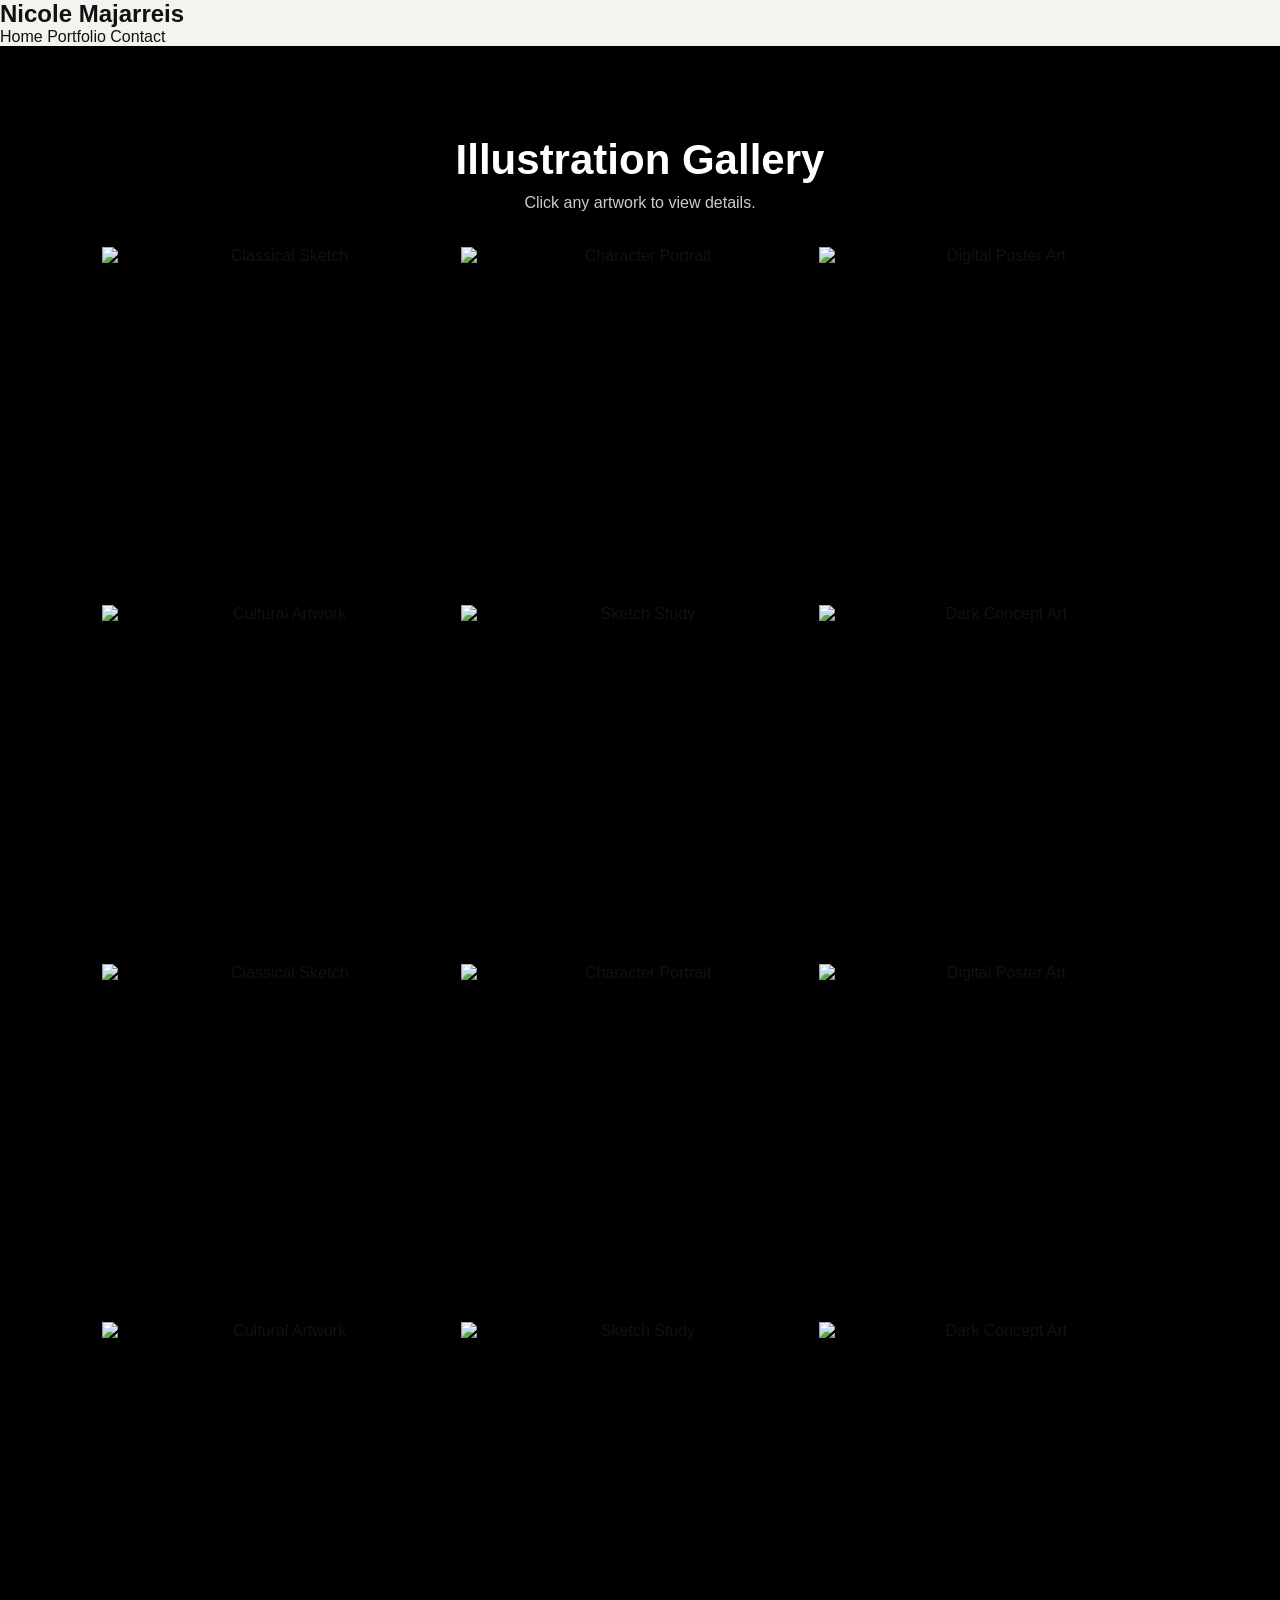
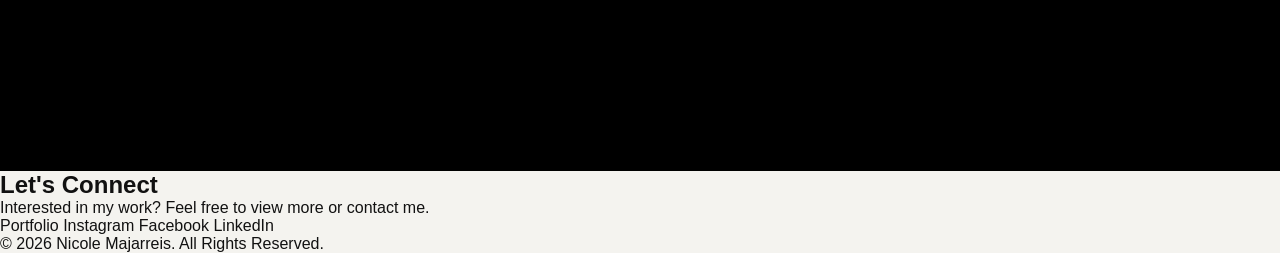
==== album.html @ 6c2c57d9 "Add files via upload" ====
<!DOCTYPE html>
<html lang="en">
<head>
  <meta charset="UTF-8" />
  <meta name="viewport" content="width=device-width, initial-scale=1.0" />
  <title>Graphic Design | Nicole Majarreis</title>
  <link rel="stylesheet" href="style.css" />
</head>
<body>

<header>
  <nav>
    <h2>Nicole Majarreis</h2>
    <div>
      <a href="index.html">Home</a>
      <a href="index.html#portfolio">Portfolio</a>
      <a href="index.html#contact">Contact</a>
    </div>
  </nav>
</header>


<section class="insta-gallery-section">
  <h2>Illustration Gallery</h2>
  <p>Click any artwork to view details.</p>

  <div class="insta-gallery">
    <img src="assets/graphic-design/graphic-design.png" alt="Classical Sketch"
      data-title="Classical Sketch"
      data-caption="A graphite-style study focused on facial structure, shadow, and form."
      data-tags="#art #sketch #graphite #portrait #traditionalart">

    <img src="assets/graphic-design/graphic-design1.png" alt="Character Portrait"
      data-title="Character Portrait"
      data-caption="A detailed character sketch exploring expression, line texture, and mood."
      data-tags="#characterart #sketch #illustration #drawing">

    <img src="assets/graphic-design/graphic-design2.png" alt="Digital Poster Art"
      data-title="Digital Poster Art"
      data-caption="A digital illustration created for a themed visual project."
      data-tags="#digitalart #posterart #illustration #creativework">

    <img src="assets/graphic-design/graphic-design3.png" alt="Cultural Artwork"
      data-title="Cultural Artwork"
      data-caption="An expressive artwork inspired by cultural movement and visual storytelling."
      data-tags="#artwork #culture #painting #visualstorytelling">

    <img src="assets/graphic-design/graphic-design4.png" alt="Sketch Study"
      data-title="Sketch Study"
      data-caption="A hand-drawn study using loose lines, expressive shading, and structure."
      data-tags="#sketchbook #drawing #study #traditionalart">

    <img src="assets/graphic-design/graphic-design6.png" alt="Dark Concept Art"
      data-title="Dark Concept Art"
      data-caption="A surreal visual piece using contrast, red tones, and dramatic composition."
      data-tags="#conceptart #darkart #surrealart #digitalillustration">
    
    <img src="assets/illustrations/gallery-1.png" alt="Classical Sketch"
      data-title="Classical Sketch"
      data-caption="A graphite-style study focused on facial structure, shadow, and form."
      data-tags="#art #sketch #graphite #portrait #traditionalart">

    <img src="assets/illustrations/gallery-2.png" alt="Character Portrait"
      data-title="Character Portrait"
      data-caption="A detailed character sketch exploring expression, line texture, and mood."
      data-tags="#characterart #sketch #illustration #drawing">

    <img src="assets/illustrations/gallery-3.png" alt="Digital Poster Art"
      data-title="Digital Poster Art"
      data-caption="A digital illustration created for a themed visual project."
      data-tags="#digitalart #posterart #illustration #creativework">

    <img src="assets/illustrations/gallery-4.png" alt="Cultural Artwork"
      data-title="Cultural Artwork"
      data-caption="An expressive artwork inspired by cultural movement and visual storytelling."
      data-tags="#artwork #culture #painting #visualstorytelling">

    <img src="assets/illustrations/gallery-5.png" alt="Sketch Study"
      data-title="Sketch Study"
      data-caption="A hand-drawn study using loose lines, expressive shading, and structure."
      data-tags="#sketchbook #drawing #study #traditionalart">

    <img src="assets/illustrations/gallery-6.png" alt="Dark Concept Art"
      data-title="Dark Concept Art"
      data-caption="A surreal visual piece using contrast, red tones, and dramatic composition."
      data-tags="#conceptart #darkart #surrealart #digitalillustration">
  </div>
</section>

<div class="ig-modal" id="igModal">
  <button class="ig-close">&times;</button>
  <button class="ig-nav ig-prev">&#10094;</button>
  <button class="ig-nav ig-next">&#10095;</button>

  <div class="ig-post">
    <div class="ig-image-wrap">
      <img id="igModalImg" src="" alt="">
    </div>

    <div class="ig-details">
      <div class="ig-header">
        <img src="assets/images/profile.png" alt="Nicole Majarreis">
        <div>
          <h4>Nicole Majarreis</h4>
          <span>Illustration Portfolio</span>
        </div>
      </div>

      <div class="ig-caption">
        <h3 id="igTitle"></h3>
        <p id="igCaption"></p>
        <p class="ig-tags" id="igTags"></p>
      </div>
    </div>
  </div>
</div>

<section class="contact">
  <h2>Let's Connect</h2>
  <p>Interested in my work? Feel free to view more or contact me.</p>

  <div class="contact-links">
    <a href="YOUR_PORTFOLIO_LINK" target="_blank">Portfolio</a>
    <a href="YOUR_INSTAGRAM_LINK" target="_blank">Instagram</a>
    <a href="YOUR_FACEBOOK_LINK" target="_blank">Facebook</a>
    <a href="YOUR_LINKEDIN_LINK" target="_blank">LinkedIn</a>
  </div>
</section>

<footer>
  <p>© 2026 Nicole Majarreis. All Rights Reserved.</p>
</footer>

<script src="script.js"></script>

</body>
</html>
---- style.css ----
/* =========================
   GLOBAL RESET
========================= */
* {
  margin: 0;
  padding: 0;
  box-sizing: border-box;
}

html {
  scroll-behavior: smooth;
}

body {
  font-family: Arial, Helvetica, sans-serif;
  background: #f4f3ef;
  color: #111;
  overflow-x: hidden;
}

a {
  text-decoration: none;
  color: inherit;
}

img {
  max-width: 100%;
  display: block;
}

/* =========================
   HEADER
========================= */
.site-header {
  position: fixed;
  top: 20px;
  left: 50%;
  transform: translateX(-50%);
  width: 90%;
  z-index: 1000;
}

.navbar {
  background: rgba(255, 255, 255, 0.82);
  backdrop-filter: blur(12px);
  border: 1px solid #ddd;
  display: flex;
  align-items: center;
  justify-content: space-between;
  padding: 14px 22px;
  border-radius: 4px;
}

.menu-icon {
  font-size: 18px;
}

.nav-logo {
  font-weight: 900;
  letter-spacing: 2px;
  font-size: 14px;
}

.nav-links {
  display: flex;
  gap: 28px;
  font-size: 12px;
  text-transform: uppercase;
  letter-spacing: 1px;
}

.nav-links a {
  transition: 0.3s ease;
}

.nav-links a:hover {
  opacity: 0.5;
}

/* =========================
   HERO SECTION - FIXED
========================= */
.hero-section {
  height: 100vh;
  min-height: 600px;
  position: relative;
  background: #f4f3ef;
  overflow: hidden;
  padding-top: 90px;
}

.hero-left-group {
  position: absolute;
  left: 3%;
  top: 25%;
  z-index: 2;
}

.hero-right-group {
  position: absolute;
  right: 3%;
  top: 40%;
  text-align: right;
  z-index: 2;
}

.hero-name-left,
.hero-name-right {
  font-size: clamp(120px, 15vw, 280px);
  line-height: 0.75;
  font-weight: 900;
  letter-spacing: -10px;
  color: #77736f;
  margin-top: 0;
}

.hero-name-right {
  color: #aaa6a2;
}

.hero-role-left,
.hero-role-right {
  font-size: clamp(28px, 2.4vw, 46px);
  font-weight: 900;
  letter-spacing: -3px;
  color: #191919;
  margin-top: 0;
  position: relative;
  z-index: 8;
}

.hero-image-box {
  position: absolute;
  left: 50%;
  bottom: -8%;
  height: 115%;
  transform: translateX(-50%);
  z-index: 6;
  animation: imageEnter 1.2s ease forwards;
}

.hero-image {
  height: 100%;
  width: auto;
  object-fit: contain;
}

@keyframes imageEnter {
  from {
    transform: translateX(-50%) translateY(100px);
    opacity: 0;
  }

  to {
    transform: translateX(-50%) translateY(0);
    opacity: 1;
  }
}

/* =========================
   ABOUT SECTION
========================= */
.about-section {
  min-height: 100vh;
  background: #060606;
  color: #fff;
  display: grid;
  grid-template-columns: 1.2fr 1fr;
  align-items: center;
  padding: 75px 8%;
  gap: 20px;
}

.section-title {
  font-size: clamp(55px, 8vw, 130px);
  font-weight: 900;
  letter-spacing: 8px;
  margin-bottom: 30px;
}

.about-subtitle {
  color: #aaa;
  font-size: 18px;
  margin-bottom: 30px;
}

.about-text {
  max-width: 720px;
  color: #bcbcbc;
  font-size: 18px;
  line-height: 1.8;
  margin-bottom: 20px;
}

.primary-btn {
  display: inline-block;
  background: #fff;
  color: #000;
  padding: 16px 32px;
  border-radius: 8px;
  font-weight: 800;
  margin-top: 20px;
  transition: 0.3s ease;
}

.primary-btn:hover {
  transform: translateY(-5px);
  background: #e6e6e6;
}

.profile-circle {
  position: relative;
  width: 430px;
  height: 430px;
  border-radius: 50%;
  border: 2px solid #2b2b2b;
  display: flex;
  align-items: center;
  justify-content: center;
  margin: auto;
  box-shadow: 0 0 90px rgba(255, 255, 255, 0.08);
}

.profile-img {
  width: 360px;
  height: 360px;
  border-radius: 50%;
  object-fit: cover;
  filter: grayscale(100%);
}

.tag {
  position: absolute;
  background: #151515;
  border: 1px solid #333;
  color: #fff;
  padding: 10px 18px;
  border-radius: 30px;
  font-size: 13px;
  font-weight: 700;
  white-space: nowrap;
}

.tag-one {
  top: 40px;
  left: -80px;
}

.tag-two {
  top: 90px;
  right: -120px;
}

.tag-three {
  left: -90px;
  top: 220px;
}

.tag-four {
  right: -140px;
  bottom: 100px;
}

.tag-five {
  left: 30px;
  bottom: 20px;
}

/* =========================
   TOOLS SECTION
========================= */
.tools-section {
  padding: 80px 0;
  background: #f4f3ef;
  text-align: center;
  overflow: hidden;
}

.tools-title {
  font-size: 48px;
  margin-bottom: 60px;
  font-weight: 900;
}

.tools-marquee {
  width: 100%;
  overflow: hidden;
  position: relative;
  padding: 25px 0;
}

.tools-track {
  display: flex;
  align-items: center;
  gap: 70px;
  width: max-content;
  animation: scrollTools 28s linear infinite;
}

.tools-track img {
  height: 70px;
  width: auto;
  object-fit: contain;
  flex-shrink: 0;
  transition: transform 0.3s ease;
}

.tools-track img:hover {
  transform: scale(1.12);
}

@keyframes scrollTools {
  from {
    transform: translateX(0);
  }

  to {
    transform: translateX(-50%);
  }
}

/* =========================
   PROJECTS SECTION
========================= */
.projects-section {
  background: #050505;
  color: #fff;
  padding: 100px 8%;
  overflow: hidden;
}

.section-heading {
  text-align: center;
  margin-bottom: 50px;
}

.section-heading h2 {
  font-size: 42px;
  letter-spacing: 4px;
}

.section-heading p {
  color: #aaa;
  margin-top: 10px;
}

.project-carousel {
  display: flex;
  align-items: center;
  gap: 20px;
}

.project-track {
  display: flex;
  gap: 25px;
  overflow-x: auto;
  scroll-behavior: smooth;
  scrollbar-width: none;
}

.project-track::-webkit-scrollbar {
  display: none;
}

.project-card {
  min-width: 280px;
  height: 390px;
  background: #111;
  border-radius: 18px;
  overflow: hidden;
  transition: 0.4s ease;
}

.project-card:hover {
  min-width: 390px;
  transform: translateY(-10px);
}

.project-card img {
  width: 100%;
  height: 260px;
  object-fit: cover;
  filter: grayscale(100%);
}

.project-card h3 {
  padding: 18px 18px 5px;
  font-size: 20px;
}

.project-card p {
  padding: 0 18px;
  color: #aaa;
  font-size: 14px;
  line-height: 1.5;
}

.carousel-btn {
  min-width: 45px;
  height: 45px;
  border-radius: 50%;
  border: none;
  background: #fff;
  color: #000;
  font-size: 20px;
  cursor: pointer;
}

/* =========================
   PERSONAL CURATION / BOOKS
========================= */
.achievements-section {
  background: #f4f3ef;
  padding: 120px 8%;
  text-align: center;
  overflow: hidden;
}

.achievement-header p {
  font-size: 14px;
  letter-spacing: 4px;
  margin-bottom: 20px;
}

.achievement-header h2 {
  font-family: Georgia, serif;
  font-size: clamp(60px, 9vw, 140px);
  font-weight: 400;
  line-height: 0.9;
  margin-bottom: 80px;
}

.bookshelf {
  display: flex;
  justify-content: center;
  align-items: flex-end;
  gap: 10px;
  min-height: 460px;
}

.book {
  background-image: url("assets/images/bookcover1.jpg");
  background-size: cover;
  background-position: center;
  background-repeat: no-repeat;

  border-radius: 6px;
  display: flex;
  align-items: center;
  justify-content: center;

  position: relative;
  overflow: hidden;
  flex-shrink: 0;

  transition: 0.35s ease;

  box-shadow:
    inset 4px 0 12px rgba(255, 255, 255, 0.12),
    inset -5px 0 14px rgba(0, 0, 0, 0.45),
    0 18px 35px rgba(0, 0, 0, 0.12);
}

.book::before {
  content: "";
  position: absolute;
  inset: 0;
  background: linear-gradient(
    90deg,
    rgba(255,255,255,0.12),
    rgba(0,0,0,0.05),
    rgba(0,0,0,0.25)
  );
  pointer-events: none;
}

.book span {
  position: relative;
  z-index: 2;
  writing-mode: vertical-rl;
  text-orientation: mixed;
  color: #fff;
  font-weight: 900;
  letter-spacing: 2px;
  text-shadow: 0 2px 6px rgba(0,0,0,0.45);
}

.book:hover {
  transform: translateY(-18px) scale(1.03);
  z-index: 20;
}

/* Different book sizes */
.book-1 {
  width: 105px;
  height: 380px;
}

.book-2 {
  width: 82px;
  height: 470px;
}

.book-3 {
  width: 72px;
  height: 420px;
}

.book-4 {
  width: 118px;
  height: 450px;
}

.book-5 {
  width: 150px;
  height: 400px;
}

.book-6 {
  width: 108px;
  height: 350px;
}

/* Different text sizes */
.book-1 span {
  font-size: 24px;
}

.book-2 span {
  font-size: 34px;
}

.book-3 span {
  font-size: 24px;
}

.book-4 span {
  font-size: 34px;
}

.book-5 span {
  font-size: 34px;
}

.book-6 span {
  font-size: 34px;
}

/* =========================
   EXPERIENCE SECTION
========================= */
.experience-section {
  background: #333;
  color: #fff;
  padding: 100px 8%;
}

.experience-top p {
  font-size: 18px;
  margin-bottom: 15px;
}

.experience-top h2 {
  font-size: clamp(80px, 13vw, 180px);
  line-height: 0.8;
  font-weight: 900;
  letter-spacing: -6px;
  margin-bottom: 50px;
}

.skills-grid {
  display: grid;
  grid-template-columns: repeat(3, 1fr);
  gap: 25px;
}

.skill-card {
  background: #f4f3ef;
  color: #111;
  border-radius: 50%;
  aspect-ratio: 1 / 1;
  padding: 35px;
  display: flex;
  flex-direction: column;
  justify-content: center;
  transition: 0.35s ease;
}

.skill-card:hover {
  transform: translateY(-12px);
}

.skill-card h3 {
  margin-bottom: 15px;
  text-transform: uppercase;
}

.skill-card p {
  color: #444;
  line-height: 1.5;
}

/* =========================
   CONTACT SECTION
========================= */
.contact-section {
  background: #616161;
  color: #fff;
  padding: 90px 8% 40px;
}

.contact-header h2 {
  font-size: 55px;
  margin-bottom: 10px;
}

.contact-header p {
  max-width: 600px;
  margin-bottom: 40px;
}

.contact-cards {
  display: grid;
  grid-template-columns: repeat(3, 1fr);
  gap: 25px;
}

.contact-card {
  background: #fff;
  color: #111;
  padding: 35px;
  border-radius: 18px;
  min-height: 160px;
}

.contact-card h3 {
  margin-bottom: 15px;
  color: #232323;
}

.contact-card a {
  display: block;
  margin-bottom: 8px;
  font-weight: 700;
}

/* =========================
   FOOTER
========================= */
.footer {
  background: #000;
  color: #fff;
  text-align: center;
  padding: 25px;
  font-size: 14px;
}

/* =========================
   SCROLL REVEAL
========================= */
.reveal {
  opacity: 0;
  transform: translateY(60px);
  transition: 0.8s ease;
}

.reveal.active {
  opacity: 1;
  transform: translateY(0);
}

/* =========================
   RESPONSIVE
========================= */
@media (max-width: 900px) {
  .nav-links {
    display: none;
  }

  .about-section {
    grid-template-columns: 1fr;
    padding: 90px 6%;
  }

  .profile-circle {
    width: 300px;
    height: 300px;
  }

  .profile-img {
    width: 250px;
    height: 250px;
  }

  .bookshelf {
    justify-content: flex-start;
    overflow-x: auto;
    padding-bottom: 20px;
  }

  .skills-grid,
  .contact-cards {
    grid-template-columns: 1fr;
  }

  .skill-card {
    border-radius: 24px;
    aspect-ratio: auto;
    min-height: 220px;
  }
}

@media (max-width: 600px) {
  .hero-section {
    min-height: 400px;
  }

  .hero-image-box {
    height: 40%;
  }

  .hero-role-left,
  .hero-role-right {
    font-size: 22px;
  }

  .hero-name-left,
  .hero-name-right {
    font-size: 90px;
    letter-spacing: -5px;
  }

  .tools-track {
    gap: 50px;
  }

  .tools-track img {
    height: 50px;
  }

  .about-text {
    font-size: 16px;
  }
}






/* INSTAGRAM STYLE GALLERY */

.insta-gallery-section {
  background: #000;
  padding: 90px 8%;
  text-align: center;
}

.insta-gallery-section h2 {
  font-size: 42px;
  margin-bottom: 10px;
  color: #fff;
}

.insta-gallery-section p {
  color: #ccc;
  margin-bottom: 35px;
}

.insta-gallery {
  display: grid;
  grid-template-columns: repeat(3, 1fr);
  gap: 0;
  max-width: 1100px;
  margin: auto;
  border-radius: 0;
  overflow: hidden;
  background: transparent;
}

.insta-gallery img {
  width: 100%;
  aspect-ratio: 1 / 1;
  object-fit: cover;
  cursor: pointer;
  transition: 0.3s ease;
  display: block;
}

.insta-gallery img:hover {
  filter: brightness(70%);
}

/* INSTAGRAM MODAL */

.ig-modal {
  display: none;
  position: fixed;
  z-index: 9999;
  inset: 0;
  background: rgba(0, 0, 0, 0.78);
  align-items: center;
  justify-content: center;
  padding: 35px;
}

.ig-modal.active {
  display: flex;
}

.ig-post {
  width: min(1100px, 95vw);
  height: min(720px, 88vh);
  background: #fff;
  display: grid;
  grid-template-columns: 1.3fr 0.9fr;
  border-radius: 6px;
  overflow: hidden;
}

.ig-image-wrap {
  background: #000;
  display: flex;
  align-items: center;
  justify-content: center;
}

.ig-image-wrap img {
  width: 100%;
  height: 100%;
  object-fit: contain;
}

.ig-details {
  display: flex;
  flex-direction: column;
  background: #fff;
}

.ig-header {
  display: flex;
  align-items: center;
  gap: 12px;
  padding: 18px 20px;
  border-bottom: 1px solid #eee;
}

.ig-header img {
  width: 42px;
  height: 42px;
  border-radius: 50%;
  object-fit: cover;
}

.ig-header h4 {
  font-size: 16px;
  margin-bottom: 2px;
}

.ig-header span {
  font-size: 13px;
  color: #777;
}

.ig-caption {
  padding: 25px 22px;
  text-align: left;
}

.ig-caption h3 {
  font-size: 26px;
  margin-bottom: 12px;
}

.ig-caption p {
  font-size: 16px;
  color: #1f1f1f;
  margin-bottom: 15px;
}

.ig-tags {
  color: #2457ff !important;
  line-height: 1.7;
}

.ig-close {
  position: fixed;
  top: 22px;
  right: 34px;
  background: none;
  border: none;
  color: white;
  font-size: 42px;
  cursor: pointer;
  z-index: 10001;
}

.ig-nav {
  position: fixed;
  top: 50%;
  transform: translateY(-50%);
  width: 46px;
  height: 46px;
  border-radius: 50%;
  border: none;
  background: #fff;
  color: #1f1f1f;
  font-size: 26px;
  cursor: pointer;
  z-index: 10001;
}

.ig-prev {
  left: 35px;
}

.ig-next {
  right: 35px;
}

@media (max-width: 850px) {
  .insta-gallery {
    grid-template-columns: repeat(2, 1fr);
  }

  .ig-post {
    grid-template-columns: 1fr;
    height: 88vh;
    overflow-y: auto;
  }

  .ig-image-wrap {
    height: 60vh;
  }

  .ig-nav {
    width: 38px;
    height: 38px;
    font-size: 20px;
  }

  .ig-prev {
    left: 12px;
  }

  .ig-next {
    right: 12px;
  }
}
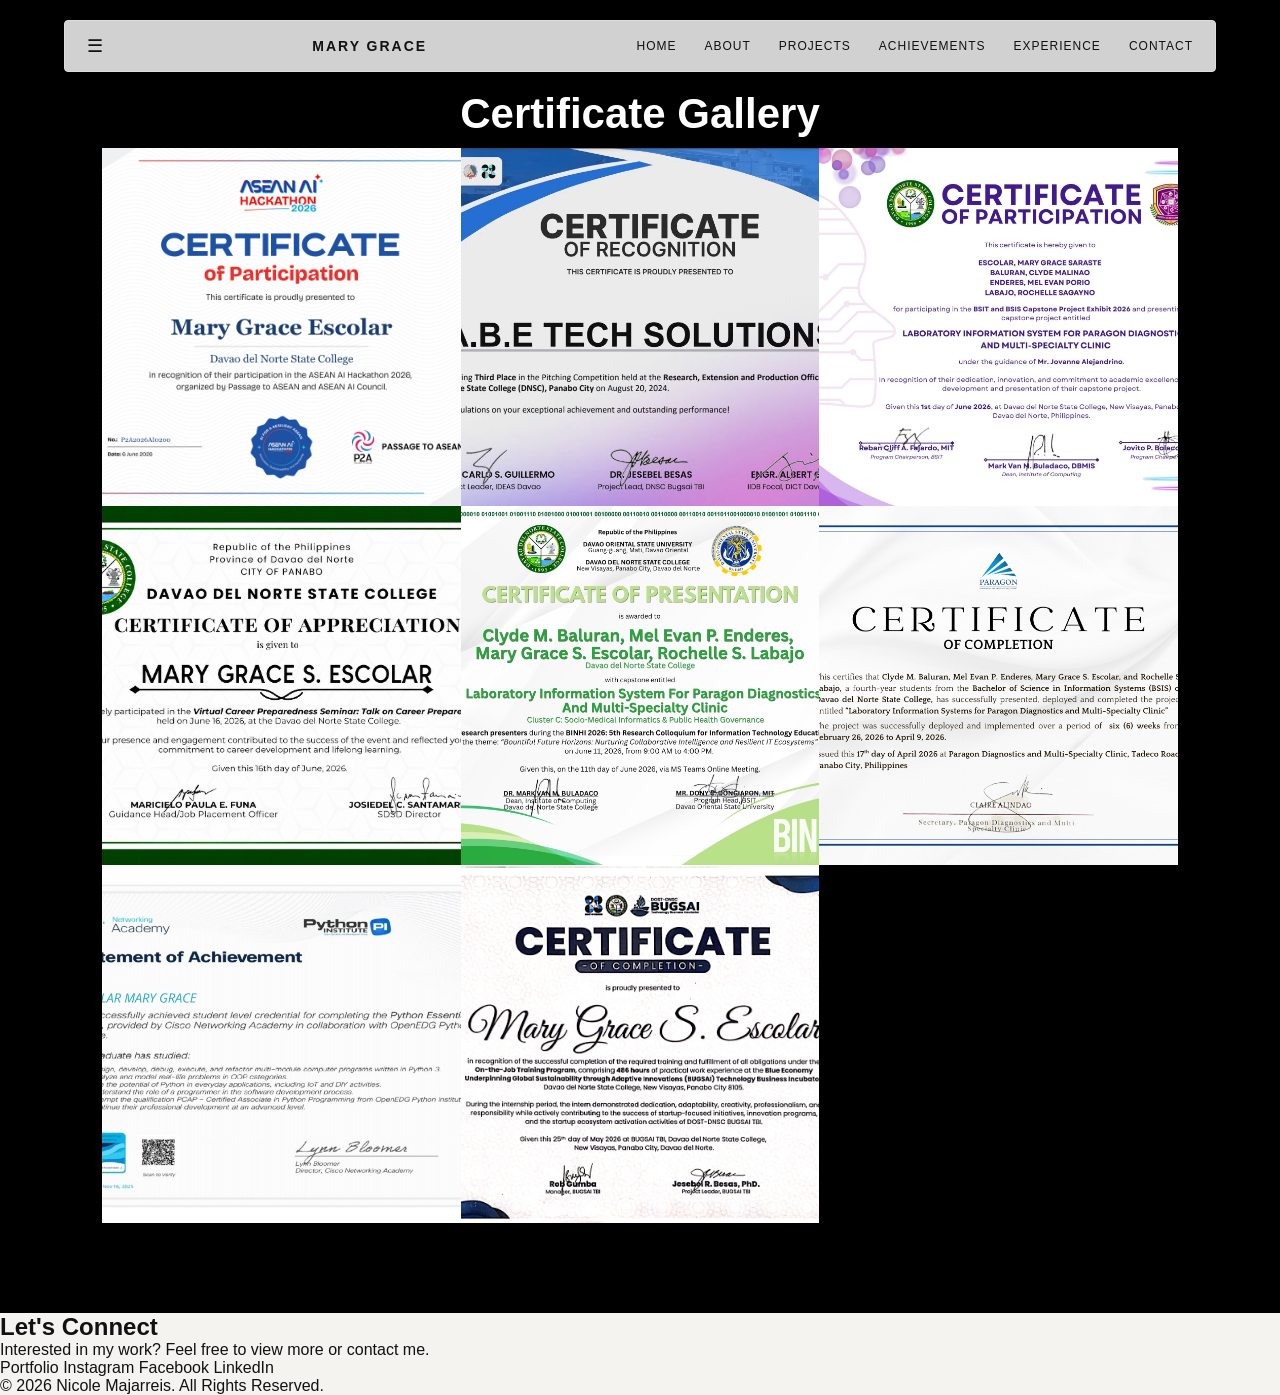
==== commit f8ef3543: "Update album.html" ====
--- a/album.html
+++ b/album.html
@@ -4,86 +4,74 @@
   <meta charset="UTF-8" />
   <meta name="viewport" content="width=device-width, initial-scale=1.0" />
   <title>Graphic Design | Nicole Majarreis</title>
-  <link rel="stylesheet" href="style.css" />
+<link rel="stylesheet" href="style.css" />
 </head>
 <body>
+<header class="site-header">
+  <nav class="navbar">
 
-<header>
-  <nav>
-    <h2>Nicole Majarreis</h2>
-    <div>
-      <a href="index.html">Home</a>
-      <a href="index.html#portfolio">Portfolio</a>
-      <a href="index.html#contact">Contact</a>
+    <div class="menu-icon">☰</div>
+
+    <a href="../index.html" class="nav-logo">
+      MARY GRACE
+    </a>
+
+    <div class="nav-links">
+      <a href="../index.html#home">Home</a>
+      <a href="../index.html#about">About</a>
+      <a href="../index.html#projects">Projects</a>
+      <a href="../index.html#achievements">Achievements</a>
+      <a href="../index.html#experience">Experience</a>
+      <a href="../index.html#contact">Contact</a>
     </div>
+
   </nav>
 </header>
 
-
+  
 <section class="insta-gallery-section">
-  <h2>Illustration Gallery</h2>
-  <p>Click any artwork to view details.</p>
+  <h2>Certificate Gallery</h2>
 
   <div class="insta-gallery">
-    <img src="assets/graphic-design/graphic-design.png" alt="Classical Sketch"
+    <img src="assets/certificates/cert1.png" alt="Classical Sketch"
       data-title="Classical Sketch"
       data-caption="A graphite-style study focused on facial structure, shadow, and form."
       data-tags="#art #sketch #graphite #portrait #traditionalart">
 
-    <img src="assets/graphic-design/graphic-design1.png" alt="Character Portrait"
+    <img src="assets/certificates/cert2.jpg" alt="Character Portrait"
       data-title="Character Portrait"
       data-caption="A detailed character sketch exploring expression, line texture, and mood."
       data-tags="#characterart #sketch #illustration #drawing">
 
-    <img src="assets/graphic-design/graphic-design2.png" alt="Digital Poster Art"
+    <img src="assets/certificates/cert3.jpg" alt="Digital Poster Art"
       data-title="Digital Poster Art"
       data-caption="A digital illustration created for a themed visual project."
       data-tags="#digitalart #posterart #illustration #creativework">
 
-    <img src="assets/graphic-design/graphic-design3.png" alt="Cultural Artwork"
+    <img src="assets/certificates/cert4.png" alt="Cultural Artwork"
       data-title="Cultural Artwork"
       data-caption="An expressive artwork inspired by cultural movement and visual storytelling."
       data-tags="#artwork #culture #painting #visualstorytelling">
 
-    <img src="assets/graphic-design/graphic-design4.png" alt="Sketch Study"
+    <img src="assets/certificates/cert5.jpg" alt="Sketch Study"
       data-title="Sketch Study"
       data-caption="A hand-drawn study using loose lines, expressive shading, and structure."
       data-tags="#sketchbook #drawing #study #traditionalart">
 
-    <img src="assets/graphic-design/graphic-design6.png" alt="Dark Concept Art"
+    <img src="assets/certificates/cert6.png" alt="Dark Concept Art"
       data-title="Dark Concept Art"
       data-caption="A surreal visual piece using contrast, red tones, and dramatic composition."
       data-tags="#conceptart #darkart #surrealart #digitalillustration">
     
-    <img src="assets/illustrations/gallery-1.png" alt="Classical Sketch"
+    <img src="assets/certificates/cert7.png" alt="Classical Sketch"
       data-title="Classical Sketch"
       data-caption="A graphite-style study focused on facial structure, shadow, and form."
       data-tags="#art #sketch #graphite #portrait #traditionalart">
 
-    <img src="assets/illustrations/gallery-2.png" alt="Character Portrait"
+    <img src="assets/certificates/cert8.jpg" alt="Character Portrait"
       data-title="Character Portrait"
       data-caption="A detailed character sketch exploring expression, line texture, and mood."
       data-tags="#characterart #sketch #illustration #drawing">
-
-    <img src="assets/illustrations/gallery-3.png" alt="Digital Poster Art"
-      data-title="Digital Poster Art"
-      data-caption="A digital illustration created for a themed visual project."
-      data-tags="#digitalart #posterart #illustration #creativework">
-
-    <img src="assets/illustrations/gallery-4.png" alt="Cultural Artwork"
-      data-title="Cultural Artwork"
-      data-caption="An expressive artwork inspired by cultural movement and visual storytelling."
-      data-tags="#artwork #culture #painting #visualstorytelling">
-
-    <img src="assets/illustrations/gallery-5.png" alt="Sketch Study"
-      data-title="Sketch Study"
-      data-caption="A hand-drawn study using loose lines, expressive shading, and structure."
-      data-tags="#sketchbook #drawing #study #traditionalart">
-
-    <img src="assets/illustrations/gallery-6.png" alt="Dark Concept Art"
-      data-title="Dark Concept Art"
-      data-caption="A surreal visual piece using contrast, red tones, and dramatic composition."
-      data-tags="#conceptart #darkart #surrealart #digitalillustration">
   </div>
 </section>
 
@@ -134,4 +122,4 @@
 <script src="script.js"></script>
 
 </body>
-</html>+</html>
